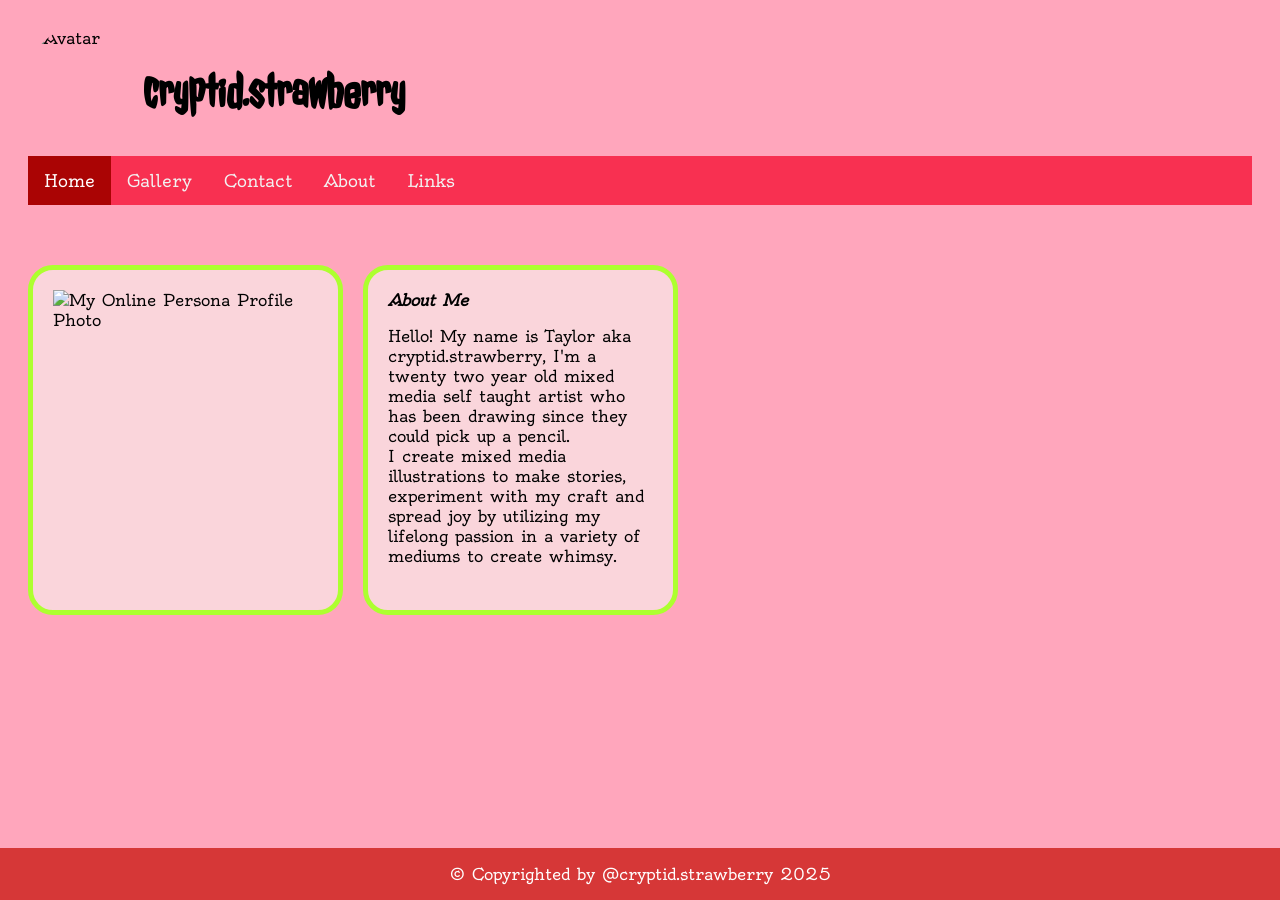
==== about.html @ 462af903 "update" ====
<!DOCTYPE html> 
<html>
    <head>
        <meta charset="utf-8">
        <link rel="stylesheet" href="main.css">
        <title>cryptid.strawberry</title> 
        <link rel="icon" type="image/x-icon" href="images/favicon.ico.png">  
<link href="https://fonts.googleapis.com/css2?family=Amarante&family=Jolly+Lodger&family=Oldenburg&display=swap" rel="stylesheet">
</head> 
<body>  

 <img src="images/avatar.png" alt="Avatar" class="avatar">    <header><h1>cryptid.strawberry</h1></header>


    <link rel="stylesheet" href="https://cdnjs.cloudflare.com/ajax/libs/font-awesome/4.7.0/css/font-awesome.min.css">

<div class="topnav" id="myTopnav">
  <a href="index.html" class="active">Home</a>
  <a href="gallery.html">Gallery</a>
  <a href="contact.html">Contact</a>
  <a href="about.html">About</a> 
  <a href="links.html">Links</a>
  <a href="javascript:void(0);" class="icon" onclick="myFunction()">
    <i class="fa fa-bars"></i>
  </a>
</div> 
 
</div>

<br> 
<br> 
<br>
   <section>
  <article class="right"> <img src="images/IMG_0516.PNG" alt="My Online Persona Profile Photo" style="float:left;width: 270px;height: 300px;"></article>
     <article class="left"> <b><em>About Me</b></em> <p> Hello! My name is Taylor aka cryptid.strawberry, I'm a twenty two year old mixed media self taught artist who has been drawing since they could pick up a pencil. <br> I create mixed media illustrations to make stories, experiment with my craft and spread joy by utilizing my lifelong passion in a variety of mediums to create whimsy. </p></article> 

   </section>
   
  </div> 

<script src='https://storage.ko-fi.com/cdn/scripts/overlay-widget.js'></script>
<script>
  kofiWidgetOverlay.draw('cryptidstrawberry', {
    'type': 'floating-chat',
    'floating-chat.donateButton.text': 'Support me',
    'floating-chat.donateButton.background-color': '#323842',
    'floating-chat.donateButton.text-color': '#fff'
  });
</script>

  <div class="footer">
  <p> &copy; Copyrighted by @cryptid.strawberry 2025</p>
</div>
    


</body>
</html>
---- main.css ----
@charset "UTF-8";

body{
   background-color:rgb(255, 166, 188);
}   

header{ 
    font-family: Jolly Lodger, sans-serif;
}

p{
    font-family: Oldenburg, sans-serif;
} 
h1{
    font-family: Jolly Lodger, sans-serif;
} 

.avatar {
  vertical-align: middle;
  width: 100px;
  height: 100px;
  border-radius: 50%;
}   

.avatar {
        float: left; 
        margin-right: 15px; 
    }


#container{
    width: 900px;
       margin: 0 auto; 
      background-color: rgb(239, 224, 247); 
      border-radius: 25px; 
      padding: 20px 20px 20px 20px;
}    

.left{
     width: 315px;
     height: 350px;
     background-color: rgb(250, 213, 219);           
     border-radius: 25px; 
     float: left;
     margin: 0px 15px 0px 10px;
     padding: 20px 20px 20px 20px;
     border: thick greenyellow solid; 
     
}

.right{
     width: 315px;
     height: 350px; 
     background-color: rgb(250, 213, 219); 
     border-radius: 25px; 
     float: left;
     margin: 0px 10px 0px 0px;
     padding: 20px 20px 20px 20px;
     border: thick greenyellow solid;
} 
    




* {
  box-sizing: border-box;
}

.container {
  position: relative;
}

.mySlides {
  display: inline-block;
}

.cursor {
  cursor: pointer;
}

.prev,
.next {
  cursor: pointer;
  position: absolute;
  top: 40%;
  width: auto;
  padding: 16px;
  margin-top: -50px;
  color: white;
  font-weight: bold;
  font-size: 20px;
  border-radius: 0 3px 3px 0;
  user-select: none;
  -webkit-user-select: none;
}

.next {
  right: 0;
  border-radius: 3px 0 0 3px;
}

.prev:hover,
.next:hover {
  background-color: rgba(0, 0, 0, 0.8);
}

.numbertext {
  color: #f2f2f2;
  font-size: 12px;
  padding: 8px 12px;
  position: absolute;
  top: 0;
}

.caption-container {
  text-align: center;
  background-color: #f83051;
  padding: 2px 16px;
  color: white;
}

.row:after {
  content: "";
  display: table;
  clear: both;
}

.column {
  float: left;
  width: 15.55%;
}

.demo {
  opacity: 0.6;
}

.active,
.demo:hover {
  opacity: 1;
} 




 
* {
  box-sizing: border-box;
}

body {
  padding: 20px;
  font-family: Oldenburg, sans-serif;
}

.main {
  max-width: 1000px;
  margin: auto; 
}

h1 {
  font-size: 50px;
  word-break: break-all; 
}

.row {
  margin: 8px -16px;
}

.row,
.row > .column {
  padding: 8px;
}

.column {
  float: left;
  width: 33.33%;
  display:none; 
}

.row:after {
  content: "";
  display: table;
  clear: both;
}

.content {
  background-color: white;
  padding: 10px;
}

.show {
  display: block;
}

.btn {
  border: none;
  outline: none;
  padding: 12px 16px;
  background-color: white;
  cursor: pointer;
}

.btn:hover {
  background-color: #f83051;
}

.btn.active {
  background-color: #680404;
   color: white;
} 


.topnav {
  background-color: #f83051;
  overflow: hidden;
}

.topnav a {
  float: left;
  display: block;
  color: #f2f2f2;
  text-align: center;
  padding: 14px 16px;
  text-decoration: none;
  font-size: 17px;  
}

.topnav a:hover {
  background-color: #971010;
  color: black;
}

.topnav a.active {
  background-color: #aa0404;
  color: white;
}

.topnav .icon {
  display: none;
}
@media screen and (max-width: 600px) {
  .topnav a:not(:first-child) {display: none;}
  .topnav a.icon {
    float: right;
    display: block;
  }


@media screen and (max-width: 600px) } 
  .topnav.responsive {position: relative;}
  .topnav.responsive a.icon {
    position: absolute;
    right: 0;
    top: 0;
  }
  .topnav.responsive a {
    float: none;
    display: block;
    text-align: left;
  }


iframe {
    border: none;
    width: 100%;
    height: 500px; 
} 
 

.footer {
   position: fixed;
   left: 0;
   bottom: 0;
   width: 100%;
   background-color: rgb(214, 55, 55);
   color: white;
   text-align: center;
}
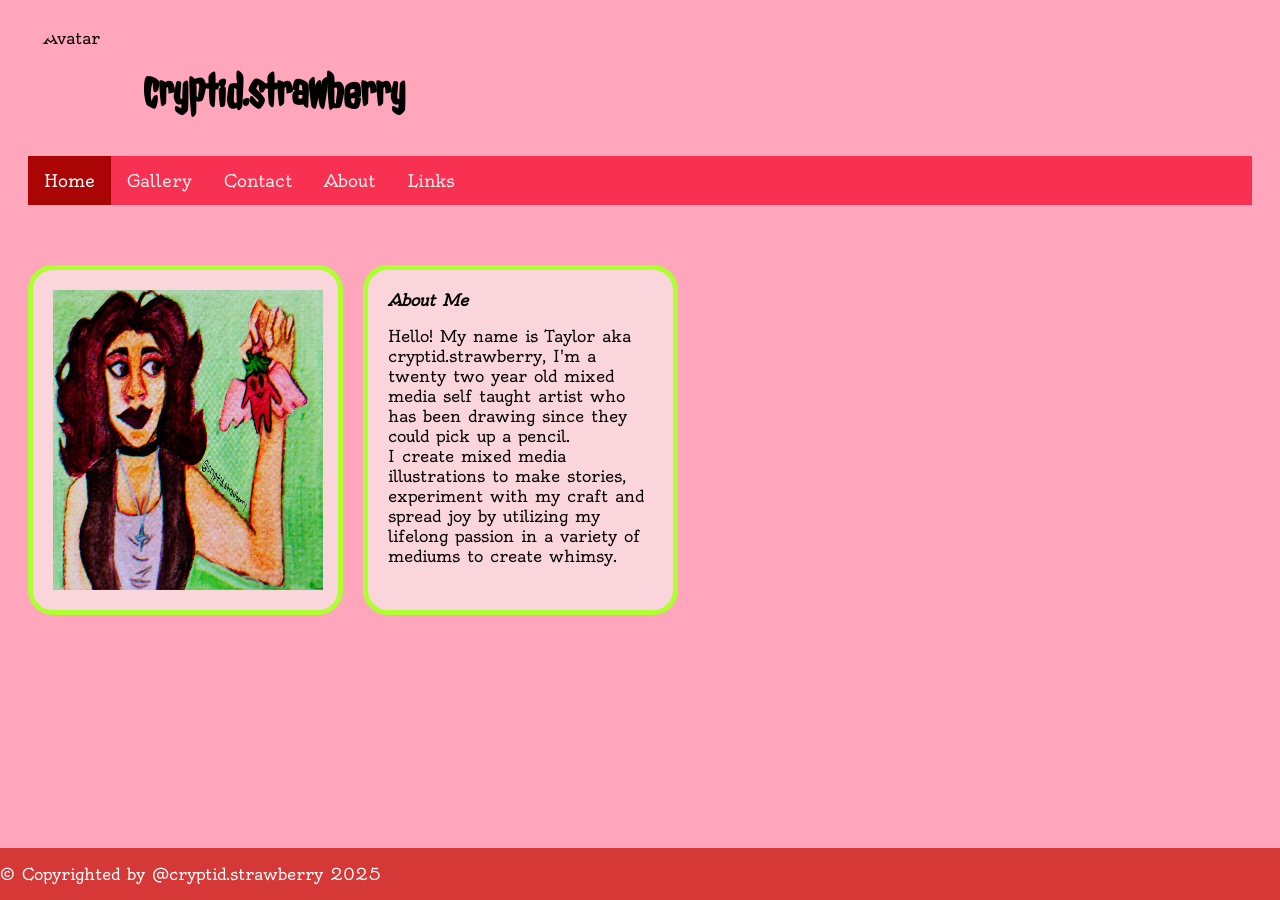
==== commit a40a723e: "update" ====
--- a/about.html
+++ b/about.html
@@ -31,7 +31,7 @@
 <br> 
 <br>
    <section>
-  <article class="right"> <img src="images/IMG_0516.PNG" alt="My Online Persona Profile Photo" style="float:left;width: 270px;height: 300px;"></article>
+  <article class="right"> <img src="images/selfportrait.jpg" alt="My Online Persona Profile Photo" style="float:left;width: 270px;height: 300px;"></article>
      <article class="left"> <b><em>About Me</b></em> <p> Hello! My name is Taylor aka cryptid.strawberry, I'm a twenty two year old mixed media self taught artist who has been drawing since they could pick up a pencil. <br> I create mixed media illustrations to make stories, experiment with my craft and spread joy by utilizing my lifelong passion in a variety of mediums to create whimsy. </p></article> 
 
    </section>
--- a/main.css
+++ b/main.css
@@ -3,6 +3,7 @@
 body{
    background-color:rgb(255, 166, 188);
 }   
+
 
 header{ 
     font-family: Jolly Lodger, sans-serif;
@@ -128,7 +129,7 @@
 
 .column {
   float: left;
-  width: 15.55%;
+  width: 16.66%;
 }
 
 .demo {
@@ -139,8 +140,6 @@
 .demo:hover {
   opacity: 1;
 } 
-
-
 
 
  
@@ -275,5 +274,4 @@
    width: 100%;
    background-color: rgb(214, 55, 55);
    color: white;
-   text-align: center;
-}+  }
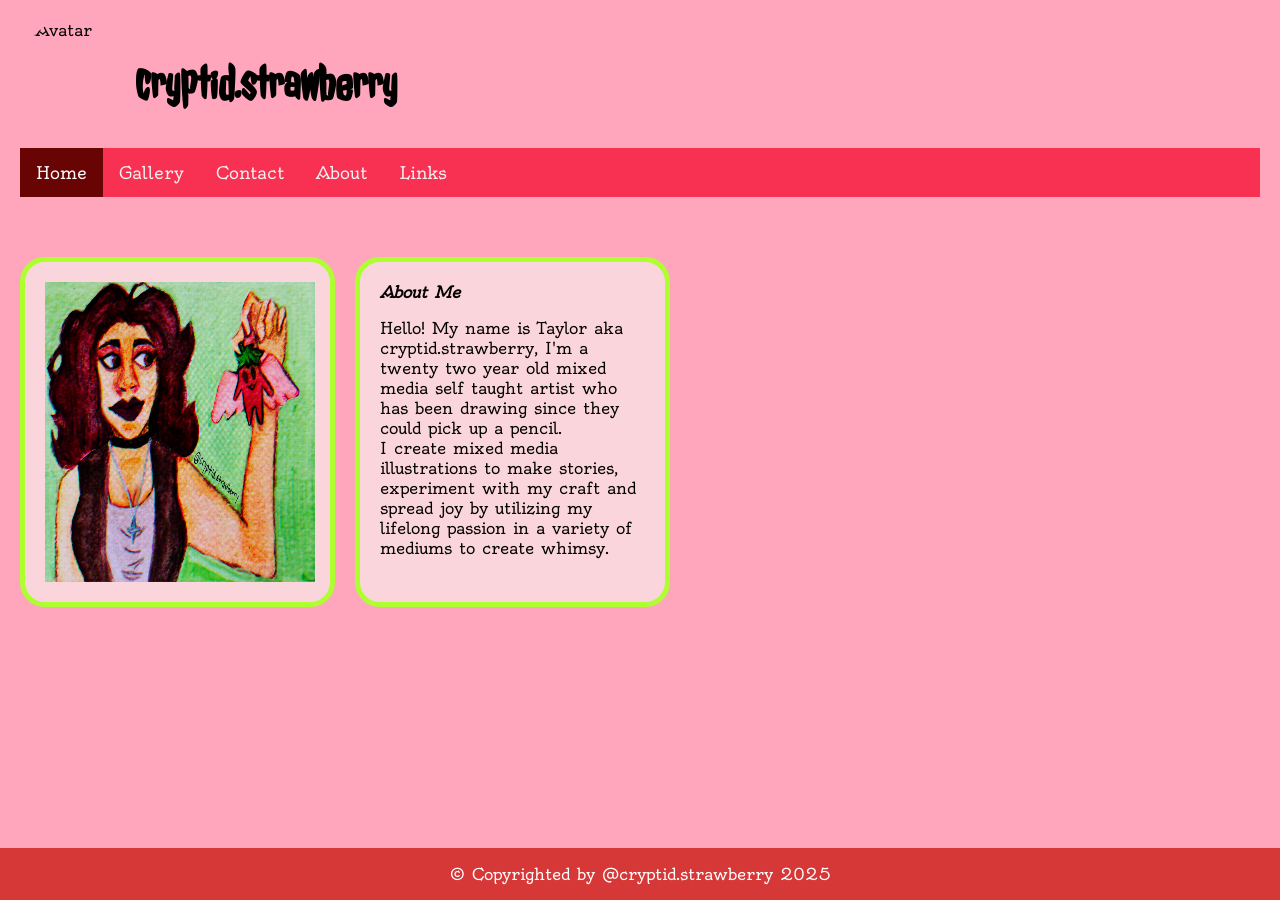
==== commit 4daa791a: "update" ====
--- a/about.html
+++ b/about.html
@@ -48,6 +48,18 @@
   });
 </script>
 
+<script>
+function myFunction() {
+  var x = document.getElementById("myTopnav");
+  if (x.className === "topnav") {
+    x.className += " responsive";
+  } else {
+    x.className = "topnav";
+  }
+}
+</script>
+
+
   <div class="footer">
   <p> &copy; Copyrighted by @cryptid.strawberry 2025</p>
 </div>
--- a/main.css
+++ b/main.css
@@ -73,7 +73,7 @@
 }
 
 .mySlides {
-  display: inline-block;
+  display: none;
 }
 
 .cursor {
@@ -116,7 +116,7 @@
 
 .caption-container {
   text-align: center;
-  background-color: #f83051;
+  background-color: #222;
   padding: 2px 16px;
   color: white;
 }
@@ -139,8 +139,7 @@
 .active,
 .demo:hover {
   opacity: 1;
-} 
-
+}
 
  
 * {
@@ -210,9 +209,14 @@
 } 
 
 
+body {
+  margin: 0;
+  font-family: Oldenburg, Jolly Lodger, sans-serif;
+}
+
 .topnav {
+  overflow: hidden;
   background-color: #f83051;
-  overflow: hidden;
 }
 
 .topnav a {
@@ -222,33 +226,34 @@
   text-align: center;
   padding: 14px 16px;
   text-decoration: none;
-  font-size: 17px;  
+  font-size: 17px;
 }
 
 .topnav a:hover {
-  background-color: #971010;
+  background-color: #ddd;
   color: black;
 }
 
 .topnav a.active {
-  background-color: #aa0404;
+  background-color: #680404;
   color: white;
 }
 
 .topnav .icon {
   display: none;
 }
+
 @media screen and (max-width: 600px) {
   .topnav a:not(:first-child) {display: none;}
   .topnav a.icon {
     float: right;
     display: block;
   }
-
-
-@media screen and (max-width: 600px) } 
+}
+
+@media screen and (max-width: 600px) {
   .topnav.responsive {position: relative;}
-  .topnav.responsive a.icon {
+  .topnav.responsive .icon {
     position: absolute;
     right: 0;
     top: 0;
@@ -258,6 +263,12 @@
     display: block;
     text-align: left;
   }
+} 
+
+
+
+
+
 
 
 iframe {
@@ -273,5 +284,6 @@
    bottom: 0;
    width: 100%;
    background-color: rgb(214, 55, 55);
-   color: white;
+   color: white; 
+   text-align: center;
   }
